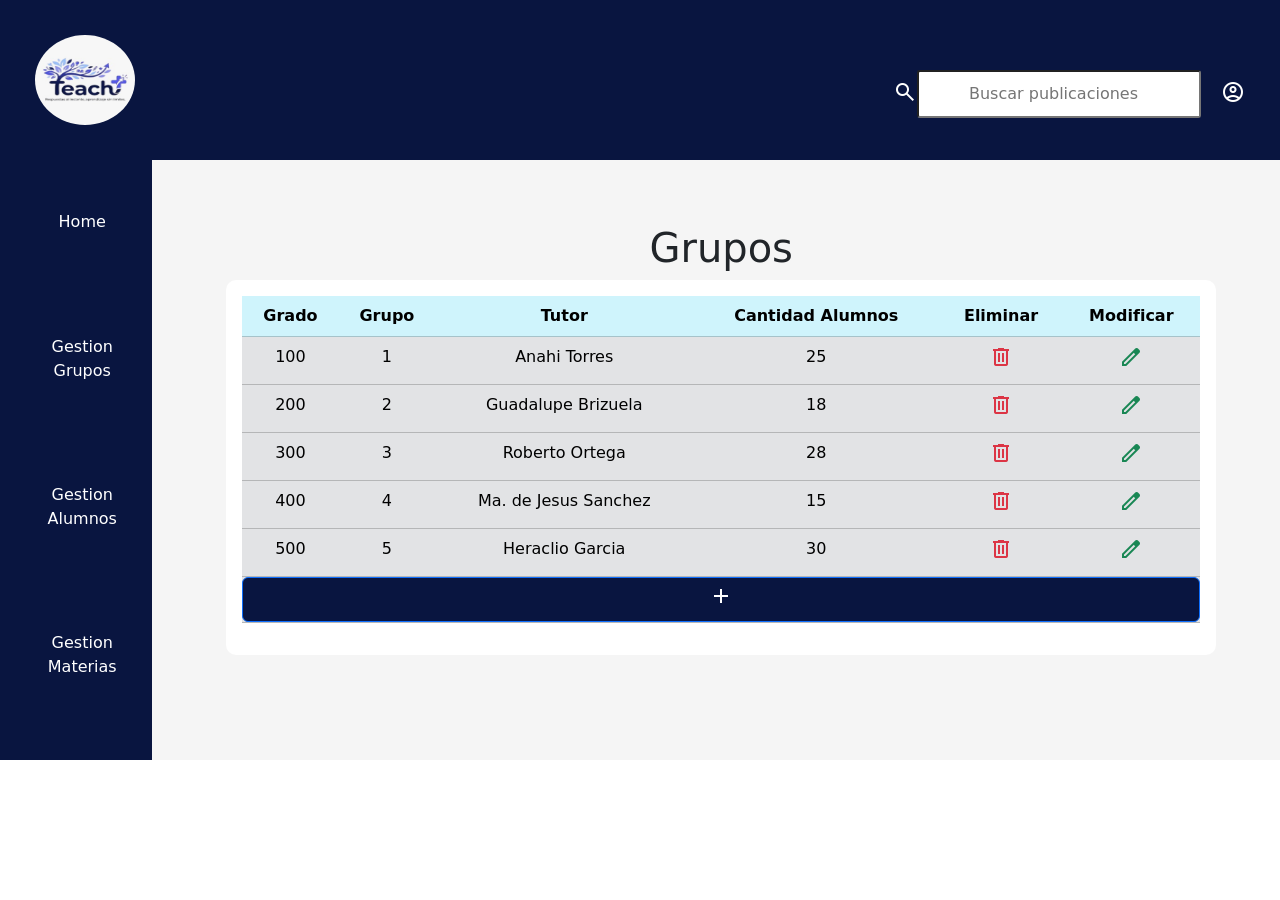
==== Erika/indexGrupos.html @ 862fa92e "Subiendo erika" ====
<!DOCTYPE html>
<html lang="es">
<head>
    <meta charset="UTF-8">
    <meta name="viewport" content="width=device-width, initial-scale=1.0">
    <meta author="Fernando Gonzalez">
    <meta keywords="html, etiquetas, arquitectura">
    <link href="estilos.css" rel="stylesheet"/>
    <link rel="stylesheet" href="https://fonts.googleapis.com/css2?family=Material+Symbols+Outlined:opsz,wght,FILL,GRAD@24,400,0,0"/>
    <!-- Latest compiled and minified CSS -->
<link href="https://cdn.jsdelivr.net/npm/bootstrap@5.3.8/dist/css/bootstrap.min.css" rel="stylesheet">

<!-- Latest compiled JavaScript -->
<script src="https://cdn.jsdelivr.net/npm/bootstrap@5.3.8/dist/js/bootstrap.bundle.min.js"></script>
    <title>Home</title>
</head>
<body>
    <header>
        <img src="img/logo.jpeg" width="100" height="90" class="rounded-circle"/>
        <span class="material-symbols-outlined">account_circle</span>
        <input type="search" placeholder="Buscar publicaciones" id="buscar" />
        <span class="material-symbols-outlined">search</span>
        
    </header>
    <main>
        <aside id="menu">
            <nav>
                <ul>
                    <li><a href="../index.html">Home</a></li>
                    <li><a href="#">Gestion Grupos</a></li>
                    <li><a href="../Naomi/registroAlumno.html">Gestion Alumnos</a></li>
                    <li><a href="#">Gestion Materias</a></li>
                </ul>
            </nav>
        </aside>
        <section id="muro">
            <h1 class="text-center">Grupos</h1>
            <section class="container p-3 " id="tabla">
                <table class="table table-hover table-secondary">
    <thead>
      <tr class="text-center table-info">
        <th>Grado</th>
        <th>Grupo</th>
        <th>Tutor</th>
        <th>Cantidad Alumnos</th>
        <th>Eliminar</th>
        <th>Modificar</th>
      </tr>
    </thead>
    <tbody class="text-center">
      <tr>
        <td>100</td>
        <td>1</td>
        <td>Anahi Torres</td>
        <td>25</td>
        <td class="text-center"><span class="material-symbols-outlined text-danger">delete</span></td>
        <td class="text-center"><a class="nav-link" data-bs-toggle="modal" href="#myModalModificar"><span class="material-symbols-outlined text-success">edit</span></a></td>
      </tr>
      <tr>
        <td>200</td>
        <td>2</td>
        <td>Guadalupe Brizuela</td>
        <td>18</td>
        <td class="text-center"><span class="material-symbols-outlined text-danger">delete</span></td>
        <td class="text-center"><a class="nav-link" data-bs-toggle="modal" href="#myModalModificar"><span class="material-symbols-outlined text-success">edit</span></a></td>
      </tr>
      <tr>
        <td>300</td>
        <td>3</td>
        <td>Roberto Ortega</td>
        <td>28</td>
        <td class="text-center"><span class="material-symbols-outlined text-danger">delete</span></td>
       <td class="text-center"><a class="nav-link" data-bs-toggle="modal" href="#myModalModificar"><span class="material-symbols-outlined text-success">edit</span></a></td>
      </tr>
      <tr>
        <td>400</td>
        <td>4</td>
        <td>Ma. de Jesus Sanchez</td>
        <td>15</td>
        <td class="text-center"><span class="material-symbols-outlined text-danger">delete</span></td>
        <td class="text-center"><a class="nav-link" data-bs-toggle="modal" href="#myModalModificar"><span class="material-symbols-outlined text-success">edit</span></a></td>
      </tr>
      <tr>
        <td>500</td>
        <td>5</td>
        <td>Heraclio Garcia</td>
        <td>30</td>
        <td  class="text-center "><span class="material-symbols-outlined text-danger">delete</span></td>
        <td class="text-center"><a class="nav-link" data-bs-toggle="modal" href="#myModalModificar"><span class="material-symbols-outlined text-success">edit</span></a></td>

      </tr>
      <tr>
        <td colspan="6" class="p-0"><a class="nav-link" data-bs-toggle="modal" href="#myModalAgregar"><button id="add" type="button" class="btn btn-primary" style="width: 100%;"><span class="material-symbols-outlined">add</span></button></a></td>
      </tr>
    </tbody>
  </table>
            </section>
        </section>
    </main>
    <div class="modal fade" id="myModalModificar">
  <div class="modal-dialog">
    <div class="modal-content">

      <!-- Modal Header -->
      <div class="modal-header">
        <h4 class="modal-title">Modificar datos</h4>
        <button type="button" class="btn-close" data-bs-dismiss="modal"></button>
      </div>

      <!-- Modal body -->
      <div class="modal-body">
        <form action="/action_page.php">
  <div class="mb-3 mt-3">
    <label for="grado" class="form-label">Grado:</label>
    <input type="text" class="form-control" id="grado" placeholder="Modifique el grado" name="grado">
  </div>
  <div class="mb-3 mt-3">
    <label for="grupo" class="form-label">Grupo:</label>
    <input type="text" class="form-control" id="grupo" placeholder="Modifique el grupo" name="grupo">
  </div>
  <div class="mb-3 mt-3">
    <label for="tutor" class="form-label">Tutor:</label>
    <input type="text" class="form-control" id="tutor" placeholder="Modifique el tutor" name="tutor">
  </div>
  <div class="mb-3 mt-3">
    <label for="cantidadAlumnos" class="form-label">Cantidad Alumnos:</label>
    <input type="text" class="form-control" id="cantidadAlumnos" placeholder="Modifique la cantidad de alumnos" name="grupo">
  </div>
 
  <button type="submit" class="btn btn-primary">Modificar</button>
</form>
      </div>
      
      <!-- Modal footer -->
      <div class="modal-footer">
        <button type="button" class="btn btn-danger" data-bs-dismiss="modal">Cerrar</button>
      </div>

    </div>
  </div>
</div>

<div class="modal fade" id="myModalAgregar">
  <div class="modal-dialog">
    <div class="modal-content">

      <!-- Modal Header -->
      <div class="modal-header">
        <h4 class="modal-title">Agregar datos</h4>
        <button type="button" class="btn-close" data-bs-dismiss="modal"></button>
      </div>

      <!-- Modal body -->
      <div class="modal-body">
        <form action="/action_page.php">
  <div class="mb-3 mt-3">
    <label for="grado" class="form-label">Grado:</label>
    <select class="form-select" id="grado">
    <option value="1">100</option>
    <option value="2">200</option>
    <option value="3">300</option>
    <option value="4">400</option>
    <option value="5">500</option>
</select>
  </div>
  <div class="mb-3 mt-3">
    <label for="grupo" class="form-label">Grupo:</label>
    <input type="text" class="form-control" id="grupo" placeholder="Agregue el grupo" name="grupo">
  </div>
  <div class="mb-3 mt-3">
    <label for="tutor" class="form-label">Tutor:</label>
    <input type="text" class="form-control" id="tutor" placeholder="Agregue el tutor" name="tutor">
  </div>
  <div class="mb-3 mt-3">
    <label for="cantidadAlumnos" class="form-label">Cantidad Alumnos:</label>
    <input type="number" class="form-control" id="cantidadAlumnos" placeholder="Agregue la cantidad de alumnos" name="grupo">
  </div>
 
  <button type="submit" class="btn btn-primary">Agregar</button>
</form>
      </div>
      
      <!-- Modal footer -->
      <div class="modal-footer">
        <button type="button" class="btn btn-danger" data-bs-dismiss="modal">Cerrar</button>
      </div>

    </div>
  </div>
</div>
</body>
</html>
---- Erika/estilos.css ----
*{box-sizing:border-box;
    margin: 0;
    padding: 0;
}
body{
   color: black;
   font-optical-sizing: auto;
   font-weight: 200;
   font-style: normal;
   line-height: 1.5;
}
#menu{
    background-color: #091540;
    width: 12%;
    margin-right: 10px;
    padding-right: 20px;
    height: 600px;
    display: flex;
    flex-direction: column;
}
#menu nav ul {
    display: flex;
    flex-direction: column;
    list-style: none;
    text-align: center;
    width: 100%;
}
#menu nav ul li{
    padding-bottom: 50%;
    padding-top: 50%;
}
#menu nav ul li a{
    color: white;
    text-decoration: none;
}
#menu nav ul li a:hover{
    background-color: #152f8f;
   
}
main{
    background-color: whitesmoke;
    height: 66.66%;
     height: 600px;
    display: flex;
    flex-direction: row;
}
header{
    background-color: #091540;
    padding: 35px;
}
header span{
    color: white;
    float: right;
    padding-top: 45px;
    padding-bottom: 35px;
}
header #buscar{
    position: relative;
    float: right;
    margin-top: 35px;
    margin-bottom: 35px;
    padding-right: 30px;
    padding-left: 50px;
    padding-bottom: 10px;
    padding-top: 10px;
    margin-right: 20px;
    border-radius: 3px;
    
}

#publicacionN{
    background-color: white;
    padding: 30px;
    margin: 50px;
    border-radius: 10px;
}
#textoPubli{
    text-align: center;
    background-color: whitesmoke;
    width: 100%;
    height: 110px;
    border-radius: 10px;
}
#publicar #btnPubli{
    color: white;
    background-color: #091540;
    padding: 10px;
    float: right;
    border: 3px gray solid;
    border-radius: 3px;
}
#publicar #btnPubli:hover {
    background-color: #152f8f;

}
#publicaciones{
    background-color: white;
    padding: 30px;
    margin: 50px;
    border-radius: 10px;
}
.renglones{
    display: flex;
    flex-direction: row;
}
.publics{
    text-align: center;
    background-color: whitesmoke;
    width: 100%;
    height: 100%;
    border-radius: 10px;
    padding: 10px;
    margin: 10px;
}
.encabezado{
    display: flex;
    flex-direction: row;
}
.texto p{
    text-align: justify;
    font-size: 20px;
}
.responder{
    color: white;
    background-color: #091540;
    padding: 10px;
    float: right;
    border-radius: 3px;
    border: 3px gray solid;
    margin: 3px;
}
.texto button:hover{
    background-color: #152f8f;
}
#muro{
    width: 88%;
    height: 100%;
    padding: 5%;
}
.modificar{
    color: white;
    background-color: #091540;
    padding: 10px;
    float: left;
    border-radius: 3px;
    border: 3px gray solid;
    margin: 3px;
}
.eliminar{
     color: white;
    background-color: #091540;
    padding: 10px;
    float: left;
    border-radius: 3px;
    border: 3px gray solid;
    margin: 3px;
}
#tabla{
    border-radius: 10px;
    background-color: white;
}
#add{
    background-color: #091540;
}
#add:hover{
    background-color: #152f8f;
}
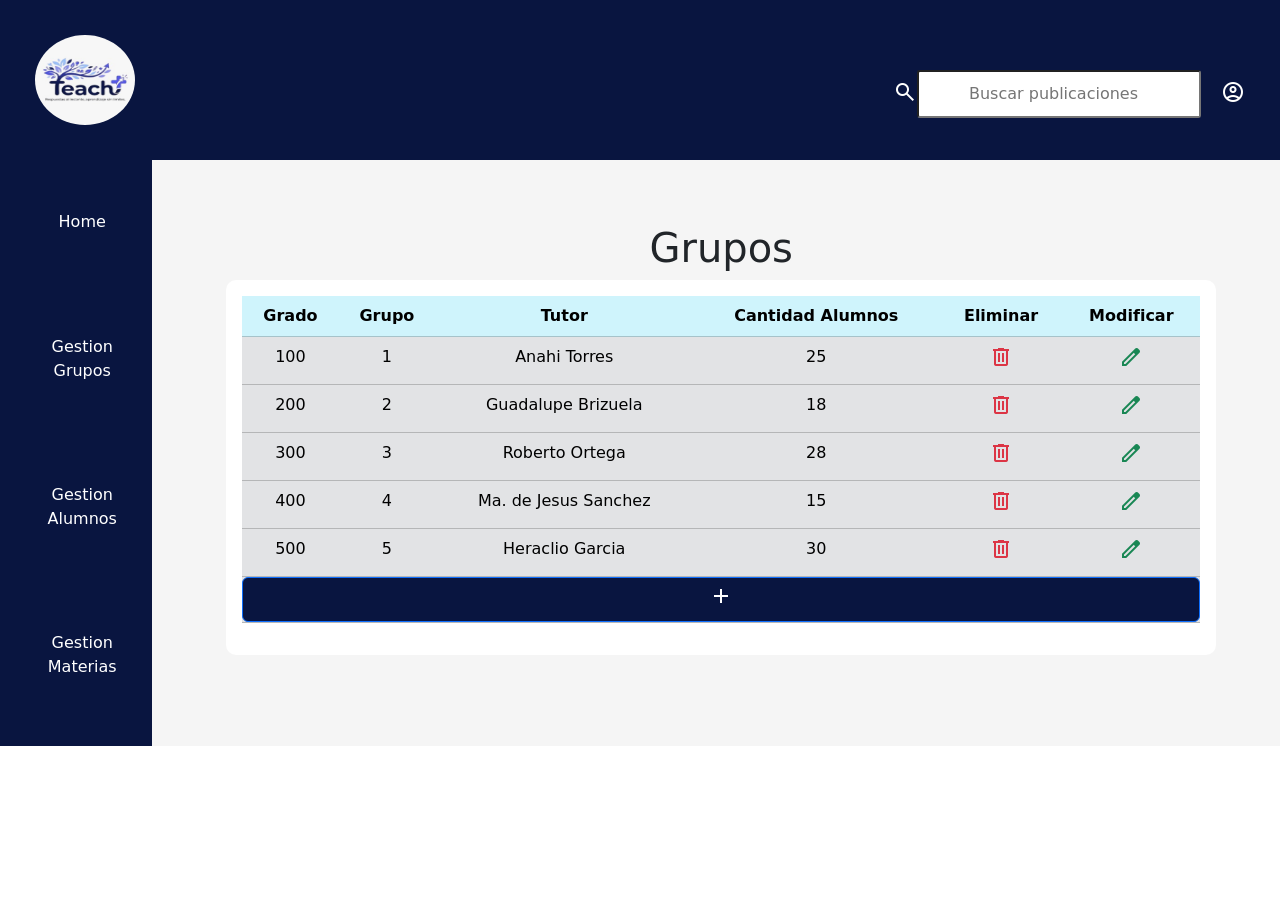
==== commit 00bb442e: "Correccion de errores" ====
--- a/Erika/indexGrupos.html
+++ b/Erika/indexGrupos.html
@@ -1,4 +1,3 @@
-
 <!DOCTYPE html>
 <html lang="es">
 <head>
@@ -113,7 +112,13 @@
         <form action="/action_page.php">
   <div class="mb-3 mt-3">
     <label for="grado" class="form-label">Grado:</label>
-    <input type="text" class="form-control" id="grado" placeholder="Modifique el grado" name="grado">
+    <select class="form-select" id="grado">
+    <option value="1">100</option>
+    <option value="2">200</option>
+    <option value="3">300</option>
+    <option value="4">400</option>
+    <option value="5">500</option>
+</select>
   </div>
   <div class="mb-3 mt-3">
     <label for="grupo" class="form-label">Grupo:</label>
@@ -190,4 +195,4 @@
   </div>
 </div>
 </body>
-</html>+</html>
--- a/Erika/estilos.css
+++ b/Erika/estilos.css
@@ -3,18 +3,19 @@
     padding: 0;
 }
 body{
-   color: black;
-   font-optical-sizing: auto;
-   font-weight: 200;
-   font-style: normal;
-   line-height: 1.5;
+    color: black;
+    height: 100%;
+  font-optical-sizing: auto;
+  font-weight: 200;
+  font-style: normal;
+    line-height: 1.5;
 }
 #menu{
     background-color: #091540;
     width: 12%;
+    height: 100%;
     margin-right: 10px;
     padding-right: 20px;
-    height: 600px;
     display: flex;
     flex-direction: column;
 }
@@ -40,7 +41,6 @@
 main{
     background-color: whitesmoke;
     height: 66.66%;
-     height: 600px;
     display: flex;
     flex-direction: row;
 }
